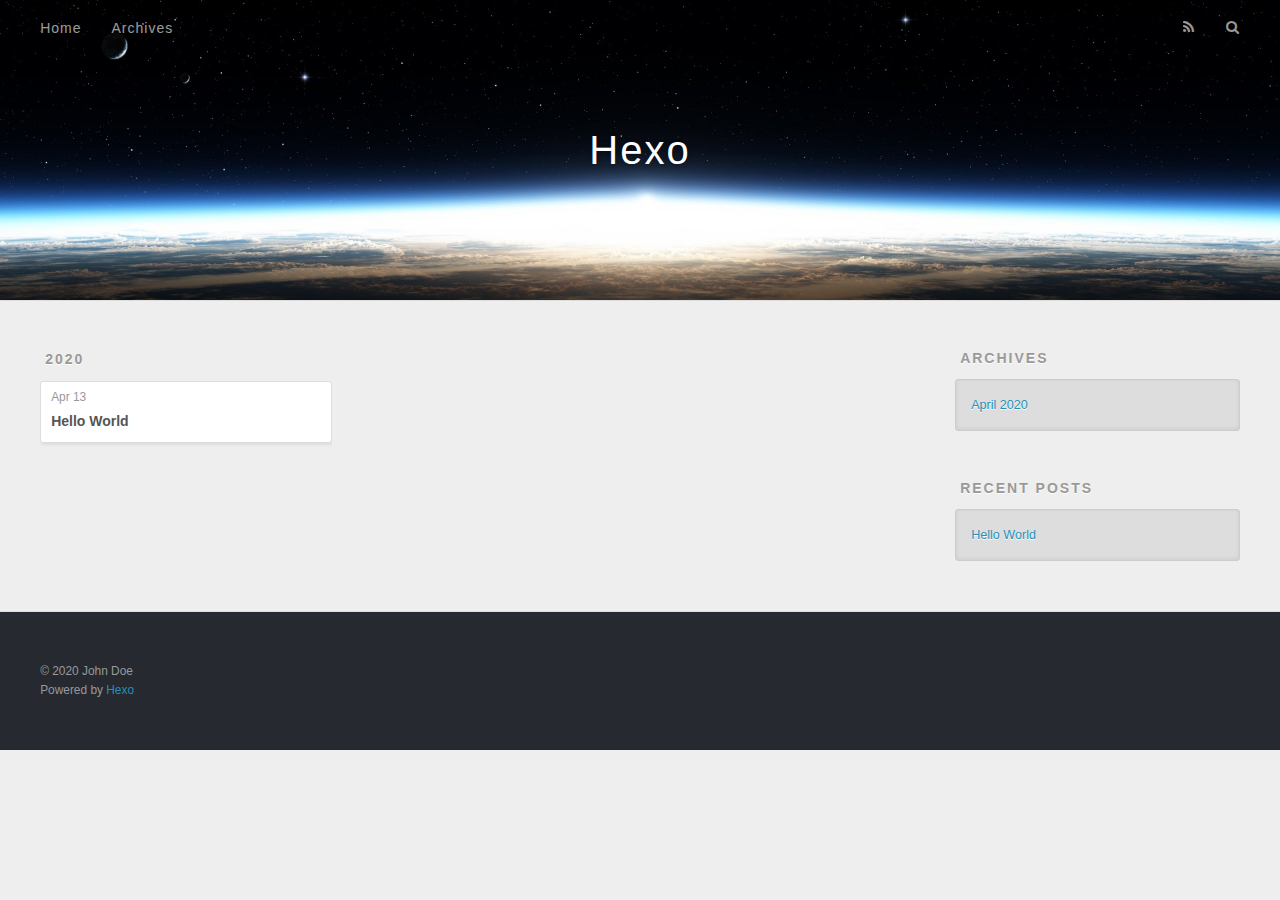
==== archives/index.html @ dac33b80 "Site updated: 2020-04-13 15:57:24" ====
<!DOCTYPE html>
<html>
<head>
  <meta charset="utf-8">
  

  
  <title>Archives | Hexo</title>
  <meta name="viewport" content="width=device-width, initial-scale=1, maximum-scale=1">
  <meta property="og:type" content="website">
<meta property="og:title" content="Hexo">
<meta property="og:url" content="http://yoursite.com/archives/index.html">
<meta property="og:site_name" content="Hexo">
<meta property="og:locale" content="en_US">
<meta property="article:author" content="John Doe">
<meta name="twitter:card" content="summary">
  
    <link rel="alternate" href="/atom.xml" title="Hexo" type="application/atom+xml">
  
  
    <link rel="icon" href="/favicon.png">
  
  
    <link href="//fonts.googleapis.com/css?family=Source+Code+Pro" rel="stylesheet" type="text/css">
  
  
<link rel="stylesheet" href="/css/style.css">

<meta name="generator" content="Hexo 4.2.0"></head>

<body>
  <div id="container">
    <div id="wrap">
      <header id="header">
  <div id="banner"></div>
  <div id="header-outer" class="outer">
    <div id="header-title" class="inner">
      <h1 id="logo-wrap">
        <a href="/" id="logo">Hexo</a>
      </h1>
      
    </div>
    <div id="header-inner" class="inner">
      <nav id="main-nav">
        <a id="main-nav-toggle" class="nav-icon"></a>
        
          <a class="main-nav-link" href="/">Home</a>
        
          <a class="main-nav-link" href="/archives">Archives</a>
        
      </nav>
      <nav id="sub-nav">
        
          <a id="nav-rss-link" class="nav-icon" href="/atom.xml" title="RSS Feed"></a>
        
        <a id="nav-search-btn" class="nav-icon" title="Search"></a>
      </nav>
      <div id="search-form-wrap">
        <form action="//google.com/search" method="get" accept-charset="UTF-8" class="search-form"><input type="search" name="q" class="search-form-input" placeholder="Search"><button type="submit" class="search-form-submit">&#xF002;</button><input type="hidden" name="sitesearch" value="http://yoursite.com"></form>
      </div>
    </div>
  </div>
</header>
      <div class="outer">
        <section id="main">
  
  
    
    
      
      
      <section class="archives-wrap">
        <div class="archive-year-wrap">
          <a href="/archives/2020" class="archive-year">2020</a>
        </div>
        <div class="archives">
    
    <article class="archive-article archive-type-post">
  <div class="archive-article-inner">
    <header class="archive-article-header">
      <a href="/2020/04/13/hello-world/" class="archive-article-date">
  <time datetime="2020-04-13T06:54:06.655Z" itemprop="datePublished">Apr 13</time>
</a>
      
  
    <h1 itemprop="name">
      <a class="archive-article-title" href="/2020/04/13/hello-world/">Hello World</a>
    </h1>
  

    </header>
  </div>
</article>
  
  
    </div></section>
  


</section>
        
          <aside id="sidebar">
  
    

  
    

  
    
  
    
  <div class="widget-wrap">
    <h3 class="widget-title">Archives</h3>
    <div class="widget">
      <ul class="archive-list"><li class="archive-list-item"><a class="archive-list-link" href="/archives/2020/04/">April 2020</a></li></ul>
    </div>
  </div>


  
    
  <div class="widget-wrap">
    <h3 class="widget-title">Recent Posts</h3>
    <div class="widget">
      <ul>
        
          <li>
            <a href="/2020/04/13/hello-world/">Hello World</a>
          </li>
        
      </ul>
    </div>
  </div>

  
</aside>
        
      </div>
      <footer id="footer">
  
  <div class="outer">
    <div id="footer-info" class="inner">
      &copy; 2020 John Doe<br>
      Powered by <a href="http://hexo.io/" target="_blank">Hexo</a>
    </div>
  </div>
</footer>
    </div>
    <nav id="mobile-nav">
  
    <a href="/" class="mobile-nav-link">Home</a>
  
    <a href="/archives" class="mobile-nav-link">Archives</a>
  
</nav>
    

<script src="//ajax.googleapis.com/ajax/libs/jquery/2.0.3/jquery.min.js"></script>


  
<link rel="stylesheet" href="/fancybox/jquery.fancybox.css">

  
<script src="/fancybox/jquery.fancybox.pack.js"></script>




<script src="/js/script.js"></script>




  </div>
</body>
</html>
---- css/style.css ----
body {
  width: 100%;
}
body:before,
body:after {
  content: "";
  display: table;
}
body:after {
  clear: both;
}
html,
body,
div,
span,
applet,
object,
iframe,
h1,
h2,
h3,
h4,
h5,
h6,
p,
blockquote,
pre,
a,
abbr,
acronym,
address,
big,
cite,
code,
del,
dfn,
em,
img,
ins,
kbd,
q,
s,
samp,
small,
strike,
strong,
sub,
sup,
tt,
var,
dl,
dt,
dd,
ol,
ul,
li,
fieldset,
form,
label,
legend,
table,
caption,
tbody,
tfoot,
thead,
tr,
th,
td {
  margin: 0;
  padding: 0;
  border: 0;
  outline: 0;
  font-weight: inherit;
  font-style: inherit;
  font-family: inherit;
  font-size: 100%;
  vertical-align: baseline;
}
body {
  line-height: 1;
  color: #000;
  background: #fff;
}
ol,
ul {
  list-style: none;
}
table {
  border-collapse: separate;
  border-spacing: 0;
  vertical-align: middle;
}
caption,
th,
td {
  text-align: left;
  font-weight: normal;
  vertical-align: middle;
}
a img {
  border: none;
}
input,
button {
  margin: 0;
  padding: 0;
}
input::-moz-focus-inner,
button::-moz-focus-inner {
  border: 0;
  padding: 0;
}
@font-face {
  font-family: FontAwesome;
  font-style: normal;
  font-weight: normal;
  src: url("fonts/fontawesome-webfont.eot?v=#4.0.3");
  src: url("fonts/fontawesome-webfont.eot?#iefix&v=#4.0.3") format("embedded-opentype"), url("fonts/fontawesome-webfont.woff?v=#4.0.3") format("woff"), url("fonts/fontawesome-webfont.ttf?v=#4.0.3") format("truetype"), url("fonts/fontawesome-webfont.svg#fontawesomeregular?v=#4.0.3") format("svg");
}
html,
body,
#container {
  height: 100%;
}
body {
  background: #eee;
  font: 14px -apple-system, BlinkMacSystemFont, "Segoe UI", "Roboto", "Oxygen", "Ubuntu", "Cantarell", "Fira Sans", "Droid Sans", "Helvetica Neue", sans-serif;
  -webkit-text-size-adjust: 100%;
}
.outer {
  max-width: 1220px;
  margin: 0 auto;
  padding: 0 20px;
}
.outer:before,
.outer:after {
  content: "";
  display: table;
}
.outer:after {
  clear: both;
}
.inner {
  display: inline;
  float: left;
  width: 98.33333333333333%;
  margin: 0 0.833333333333333%;
}
.left,
.alignleft {
  float: left;
}
.right,
.alignright {
  float: right;
}
.clear {
  clear: both;
}
#container {
  position: relative;
}
.mobile-nav-on {
  overflow: hidden;
}
#wrap {
  height: 100%;
  width: 100%;
  position: absolute;
  top: 0;
  left: 0;
  -webkit-transition: 0.2s ease-out;
  -moz-transition: 0.2s ease-out;
  -ms-transition: 0.2s ease-out;
  transition: 0.2s ease-out;
  z-index: 1;
  background: #eee;
}
.mobile-nav-on #wrap {
  left: 280px;
}
@media screen and (min-width: 768px) {
  #main {
    display: inline;
    float: left;
    width: 73.33333333333333%;
    margin: 0 0.833333333333333%;
  }
}
.article-date,
.article-category-link,
.archive-year,
.widget-title {
  text-decoration: none;
  text-transform: uppercase;
  letter-spacing: 2px;
  color: #999;
  margin-bottom: 1em;
  margin-left: 5px;
  line-height: 1em;
  text-shadow: 0 1px #fff;
  font-weight: bold;
}
.article-inner,
.archive-article-inner {
  background: #fff;
  -webkit-box-shadow: 1px 2px 3px #ddd;
  box-shadow: 1px 2px 3px #ddd;
  border: 1px solid #ddd;
  border-radius: 3px;
}
.article-entry h1,
.widget h1 {
  font-size: 2em;
}
.article-entry h2,
.widget h2 {
  font-size: 1.5em;
}
.article-entry h3,
.widget h3 {
  font-size: 1.3em;
}
.article-entry h4,
.widget h4 {
  font-size: 1.2em;
}
.article-entry h5,
.widget h5 {
  font-size: 1em;
}
.article-entry h6,
.widget h6 {
  font-size: 1em;
  color: #999;
}
.article-entry hr,
.widget hr {
  border: 1px dashed #ddd;
}
.article-entry strong,
.widget strong {
  font-weight: bold;
}
.article-entry em,
.widget em,
.article-entry cite,
.widget cite {
  font-style: italic;
}
.article-entry sup,
.widget sup,
.article-entry sub,
.widget sub {
  font-size: 0.75em;
  line-height: 0;
  position: relative;
  vertical-align: baseline;
}
.article-entry sup,
.widget sup {
  top: -0.5em;
}
.article-entry sub,
.widget sub {
  bottom: -0.2em;
}
.article-entry small,
.widget small {
  font-size: 0.85em;
}
.article-entry acronym,
.widget acronym,
.article-entry abbr,
.widget abbr {
  border-bottom: 1px dotted;
}
.article-entry ul,
.widget ul,
.article-entry ol,
.widget ol,
.article-entry dl,
.widget dl {
  margin: 0 20px;
  line-height: 1.6em;
}
.article-entry ul ul,
.widget ul ul,
.article-entry ol ul,
.widget ol ul,
.article-entry ul ol,
.widget ul ol,
.article-entry ol ol,
.widget ol ol {
  margin-top: 0;
  margin-bottom: 0;
}
.article-entry ul,
.widget ul {
  list-style: disc;
}
.article-entry ol,
.widget ol {
  list-style: decimal;
}
.article-entry dt,
.widget dt {
  font-weight: bold;
}
#header {
  height: 300px;
  position: relative;
  border-bottom: 1px solid #ddd;
}
#header:before,
#header:after {
  content: "";
  position: absolute;
  left: 0;
  right: 0;
  height: 40px;
}
#header:before {
  top: 0;
  background: -webkit-linear-gradient(rgba(0,0,0,0.2), transparent);
  background: -moz-linear-gradient(rgba(0,0,0,0.2), transparent);
  background: -ms-linear-gradient(rgba(0,0,0,0.2), transparent);
  background: linear-gradient(rgba(0,0,0,0.2), transparent);
}
#header:after {
  bottom: 0;
  background: -webkit-linear-gradient(transparent, rgba(0,0,0,0.2));
  background: -moz-linear-gradient(transparent, rgba(0,0,0,0.2));
  background: -ms-linear-gradient(transparent, rgba(0,0,0,0.2));
  background: linear-gradient(transparent, rgba(0,0,0,0.2));
}
#header-outer {
  height: 100%;
  position: relative;
}
#header-inner {
  position: relative;
  overflow: hidden;
}
#banner {
  position: absolute;
  top: 0;
  left: 0;
  width: 100%;
  height: 100%;
  background: url("images/banner.jpg") center #000;
  -webkit-background-size: cover;
  -moz-background-size: cover;
  background-size: cover;
  z-index: -1;
}
#header-title {
  text-align: center;
  height: 40px;
  position: absolute;
  top: 50%;
  left: 0;
  margin-top: -20px;
}
#logo,
#subtitle {
  text-decoration: none;
  color: #fff;
  font-weight: 300;
  text-shadow: 0 1px 4px rgba(0,0,0,0.3);
}
#logo {
  font-size: 40px;
  line-height: 40px;
  letter-spacing: 2px;
}
#subtitle {
  font-size: 16px;
  line-height: 16px;
  letter-spacing: 1px;
}
#subtitle-wrap {
  margin-top: 16px;
}
#main-nav {
  float: left;
  margin-left: -15px;
}
.nav-icon,
.main-nav-link {
  float: left;
  color: #fff;
  opacity: 0.6;
  text-decoration: none;
  text-shadow: 0 1px rgba(0,0,0,0.2);
  -webkit-transition: opacity 0.2s;
  -moz-transition: opacity 0.2s;
  -ms-transition: opacity 0.2s;
  transition: opacity 0.2s;
  display: block;
  padding: 20px 15px;
}
.nav-icon:hover,
.main-nav-link:hover {
  opacity: 1;
}
.nav-icon {
  font-family: FontAwesome;
  text-align: center;
  font-size: 14px;
  width: 14px;
  height: 14px;
  padding: 20px 15px;
  position: relative;
  cursor: pointer;
}
.main-nav-link {
  font-weight: 300;
  letter-spacing: 1px;
}
@media screen and (max-width: 479px) {
  .main-nav-link {
    display: none;
  }
}
#main-nav-toggle {
  display: none;
}
#main-nav-toggle:before {
  content: "\f0c9";
}
@media screen and (max-width: 479px) {
  #main-nav-toggle {
    display: block;
  }
}
#sub-nav {
  float: right;
  margin-right: -15px;
}
#nav-rss-link:before {
  content: "\f09e";
}
#nav-search-btn:before {
  content: "\f002";
}
#search-form-wrap {
  position: absolute;
  top: 15px;
  width: 150px;
  height: 30px;
  right: -150px;
  opacity: 0;
  -webkit-transition: 0.2s ease-out;
  -moz-transition: 0.2s ease-out;
  -ms-transition: 0.2s ease-out;
  transition: 0.2s ease-out;
}
#search-form-wrap.on {
  opacity: 1;
  right: 0;
}
@media screen and (max-width: 479px) {
  #search-form-wrap {
    width: 100%;
    right: -100%;
  }
}
.search-form {
  position: absolute;
  top: 0;
  left: 0;
  right: 0;
  background: #fff;
  padding: 5px 15px;
  border-radius: 15px;
  -webkit-box-shadow: 0 0 10px rgba(0,0,0,0.3);
  box-shadow: 0 0 10px rgba(0,0,0,0.3);
}
.search-form-input {
  border: none;
  background: none;
  color: #555;
  width: 100%;
  font: 13px -apple-system, BlinkMacSystemFont, "Segoe UI", "Roboto", "Oxygen", "Ubuntu", "Cantarell", "Fira Sans", "Droid Sans", "Helvetica Neue", sans-serif;
  outline: none;
}
.search-form-input::-webkit-search-results-decoration,
.search-form-input::-webkit-search-cancel-button {
  -webkit-appearance: none;
}
.search-form-submit {
  position: absolute;
  top: 50%;
  right: 10px;
  margin-top: -7px;
  font: 13px FontAwesome;
  border: none;
  background: none;
  color: #bbb;
  cursor: pointer;
}
.search-form-submit:hover,
.search-form-submit:focus {
  color: #777;
}
.article {
  margin: 50px 0;
}
.article-inner {
  overflow: hidden;
}
.article-meta:before,
.article-meta:after {
  content: "";
  display: table;
}
.article-meta:after {
  clear: both;
}
.article-date {
  float: left;
}
.article-category {
  float: left;
  line-height: 1em;
  color: #ccc;
  text-shadow: 0 1px #fff;
  margin-left: 8px;
}
.article-category:before {
  content: "\2022";
}
.article-category-link {
  margin: 0 12px 1em;
}
.article-header {
  padding: 20px 20px 0;
}
.article-title {
  text-decoration: none;
  font-size: 2em;
  font-weight: bold;
  color: #555;
  line-height: 1.1em;
  -webkit-transition: color 0.2s;
  -moz-transition: color 0.2s;
  -ms-transition: color 0.2s;
  transition: color 0.2s;
}
a.article-title:hover {
  color: #258fb8;
}
.article-entry {
  color: #555;
  padding: 0 20px;
}
.article-entry:before,
.article-entry:after {
  content: "";
  display: table;
}
.article-entry:after {
  clear: both;
}
.article-entry p,
.article-entry table {
  line-height: 1.6em;
  margin: 1.6em 0;
}
.article-entry h1,
.article-entry h2,
.article-entry h3,
.article-entry h4,
.article-entry h5,
.article-entry h6 {
  font-weight: bold;
}
.article-entry h1,
.article-entry h2,
.article-entry h3,
.article-entry h4,
.article-entry h5,
.article-entry h6 {
  line-height: 1.1em;
  margin: 1.1em 0;
}
.article-entry a {
  color: #258fb8;
  text-decoration: none;
}
.article-entry a:hover {
  text-decoration: underline;
}
.article-entry ul,
.article-entry ol,
.article-entry dl {
  margin-top: 1.6em;
  margin-bottom: 1.6em;
}
.article-entry img,
.article-entry video {
  max-width: 100%;
  height: auto;
  display: block;
  margin: auto;
}
.article-entry iframe {
  border: none;
}
.article-entry table {
  width: 100%;
  border-collapse: collapse;
  border-spacing: 0;
}
.article-entry th {
  font-weight: bold;
  border-bottom: 3px solid #ddd;
  padding-bottom: 0.5em;
}
.article-entry td {
  border-bottom: 1px solid #ddd;
  padding: 10px 0;
}
.article-entry blockquote {
  font-family: Georgia, "Times New Roman", serif;
  font-size: 1.4em;
  margin: 1.6em 20px;
  text-align: center;
}
.article-entry blockquote footer {
  font-size: 14px;
  margin: 1.6em 0;
  font-family: -apple-system, BlinkMacSystemFont, "Segoe UI", "Roboto", "Oxygen", "Ubuntu", "Cantarell", "Fira Sans", "Droid Sans", "Helvetica Neue", sans-serif;
}
.article-entry blockquote footer cite:before {
  content: "—";
  padding: 0 0.5em;
}
.article-entry .pullquote {
  text-align: left;
  width: 45%;
  margin: 0;
}
.article-entry .pullquote.left {
  margin-left: 0.5em;
  margin-right: 1em;
}
.article-entry .pullquote.right {
  margin-right: 0.5em;
  margin-left: 1em;
}
.article-entry .caption {
  color: #999;
  display: block;
  font-size: 0.9em;
  margin-top: 0.5em;
  position: relative;
  text-align: center;
}
.article-entry .video-container {
  position: relative;
  padding-top: 56.25%;
  height: 0;
  overflow: hidden;
}
.article-entry .video-container iframe,
.article-entry .video-container object,
.article-entry .video-container embed {
  position: absolute;
  top: 0;
  left: 0;
  width: 100%;
  height: 100%;
  margin-top: 0;
}
.article-more-link a {
  display: inline-block;
  line-height: 1em;
  padding: 6px 15px;
  border-radius: 15px;
  background: #eee;
  color: #999;
  text-shadow: 0 1px #fff;
  text-decoration: none;
}
.article-more-link a:hover {
  background: #258fb8;
  color: #fff;
  text-decoration: none;
  text-shadow: 0 1px #1e7293;
}
.article-footer {
  font-size: 0.85em;
  line-height: 1.6em;
  border-top: 1px solid #ddd;
  padding-top: 1.6em;
  margin: 0 20px 20px;
}
.article-footer:before,
.article-footer:after {
  content: "";
  display: table;
}
.article-footer:after {
  clear: both;
}
.article-footer a {
  color: #999;
  text-decoration: none;
}
.article-footer a:hover {
  color: #555;
}
.article-tag-list-item {
  float: left;
  margin-right: 10px;
}
.article-tag-list-link:before {
  content: "#";
}
.article-comment-link {
  float: right;
}
.article-comment-link:before {
  content: "\f075";
  font-family: FontAwesome;
  padding-right: 8px;
}
.article-share-link {
  cursor: pointer;
  float: right;
  margin-left: 20px;
}
.article-share-link:before {
  content: "\f064";
  font-family: FontAwesome;
  padding-right: 6px;
}
#article-nav {
  position: relative;
}
#article-nav:before,
#article-nav:after {
  content: "";
  display: table;
}
#article-nav:after {
  clear: both;
}
@media screen and (min-width: 768px) {
  #article-nav {
    margin: 50px 0;
  }
  #article-nav:before {
    width: 8px;
    height: 8px;
    position: absolute;
    top: 50%;
    left: 50%;
    margin-top: -4px;
    margin-left: -4px;
    content: "";
    border-radius: 50%;
    background: #ddd;
    -webkit-box-shadow: 0 1px 2px #fff;
    box-shadow: 0 1px 2px #fff;
  }
}
.article-nav-link-wrap {
  text-decoration: none;
  text-shadow: 0 1px #fff;
  color: #999;
  -webkit-box-sizing: border-box;
  -moz-box-sizing: border-box;
  box-sizing: border-box;
  margin-top: 50px;
  text-align: center;
  display: block;
}
.article-nav-link-wrap:hover {
  color: #555;
}
@media screen and (min-width: 768px) {
  .article-nav-link-wrap {
    width: 50%;
    margin-top: 0;
  }
}
@media screen and (min-width: 768px) {
  #article-nav-newer {
    float: left;
    text-align: right;
    padding-right: 20px;
  }
}
@media screen and (min-width: 768px) {
  #article-nav-older {
    float: right;
    text-align: left;
    padding-left: 20px;
  }
}
.article-nav-caption {
  text-transform: uppercase;
  letter-spacing: 2px;
  color: #ddd;
  line-height: 1em;
  font-weight: bold;
}
#article-nav-newer .article-nav-caption {
  margin-right: -2px;
}
.article-nav-title {
  font-size: 0.85em;
  line-height: 1.6em;
  margin-top: 0.5em;
}
.article-share-box {
  position: absolute;
  display: none;
  background: #fff;
  -webkit-box-shadow: 1px 2px 10px rgba(0,0,0,0.2);
  box-shadow: 1px 2px 10px rgba(0,0,0,0.2);
  border-radius: 3px;
  margin-left: -145px;
  overflow: hidden;
  z-index: 1;
}
.article-share-box.on {
  display: block;
}
.article-share-input {
  width: 100%;
  background: none;
  -webkit-box-sizing: border-box;
  -moz-box-sizing: border-box;
  box-sizing: border-box;
  font: 14px -apple-system, BlinkMacSystemFont, "Segoe UI", "Roboto", "Oxygen", "Ubuntu", "Cantarell", "Fira Sans", "Droid Sans", "Helvetica Neue", sans-serif;
  padding: 0 15px;
  color: #555;
  outline: none;
  border: 1px solid #ddd;
  border-radius: 3px 3px 0 0;
  height: 36px;
  line-height: 36px;
}
.article-share-links {
  background: #eee;
}
.article-share-links:before,
.article-share-links:after {
  content: "";
  display: table;
}
.article-share-links:after {
  clear: both;
}
.article-share-twitter,
.article-share-facebook,
.article-share-pinterest,
.article-share-google {
  width: 50px;
  height: 36px;
  display: block;
  float: left;
  position: relative;
  color: #999;
  text-shadow: 0 1px #fff;
}
.article-share-twitter:before,
.article-share-facebook:before,
.article-share-pinterest:before,
.article-share-google:before {
  font-size: 20px;
  font-family: FontAwesome;
  width: 20px;
  height: 20px;
  position: absolute;
  top: 50%;
  left: 50%;
  margin-top: -10px;
  margin-left: -10px;
  text-align: center;
}
.article-share-twitter:hover,
.article-share-facebook:hover,
.article-share-pinterest:hover,
.article-share-google:hover {
  color: #fff;
}
.article-share-twitter:before {
  content: "\f099";
}
.article-share-twitter:hover {
  background: #00aced;
  text-shadow: 0 1px #008abe;
}
.article-share-facebook:before {
  content: "\f09a";
}
.article-share-facebook:hover {
  background: #3b5998;
  text-shadow: 0 1px #2f477a;
}
.article-share-pinterest:before {
  content: "\f0d2";
}
.article-share-pinterest:hover {
  background: #cb2027;
  text-shadow: 0 1px #a21a1f;
}
.article-share-google:before {
  content: "\f0d5";
}
.article-share-google:hover {
  background: #dd4b39;
  text-shadow: 0 1px #be3221;
}
.article-gallery {
  background: #000;
  position: relative;
}
.article-gallery-photos {
  position: relative;
  overflow: hidden;
}
.article-gallery-img {
  display: none;
  max-width: 100%;
}
.article-gallery-img:first-child {
  display: block;
}
.article-gallery-img.loaded {
  position: absolute;
  display: block;
}
.article-gallery-img img {
  display: block;
  max-width: 100%;
  margin: 0 auto;
}
#comments {
  background: #fff;
  -webkit-box-shadow: 1px 2px 3px #ddd;
  box-shadow: 1px 2px 3px #ddd;
  padding: 20px;
  border: 1px solid #ddd;
  border-radius: 3px;
  margin: 50px 0;
}
#comments a {
  color: #258fb8;
}
.archives-wrap {
  margin: 50px 0;
}
.archives:before,
.archives:after {
  content: "";
  display: table;
}
.archives:after {
  clear: both;
}
.archive-year-wrap {
  margin-bottom: 1em;
}
.archives {
  -webkit-column-gap: 10px;
  -moz-column-gap: 10px;
  column-gap: 10px;
}
@media screen and (min-width: 480px) and (max-width: 767px) {
  .archives {
    -webkit-column-count: 2;
    -moz-column-count: 2;
    column-count: 2;
  }
}
@media screen and (min-width: 768px) {
  .archives {
    -webkit-column-count: 3;
    -moz-column-count: 3;
    column-count: 3;
  }
}
.archive-article {
  -webkit-column-break-inside: avoid;
  page-break-inside: avoid;
  overflow: hidden;
  break-inside: avoid-column;
}
.archive-article-inner {
  padding: 10px;
  margin-bottom: 15px;
}
.archive-article-title {
  text-decoration: none;
  font-weight: bold;
  color: #555;
  -webkit-transition: color 0.2s;
  -moz-transition: color 0.2s;
  -ms-transition: color 0.2s;
  transition: color 0.2s;
  line-height: 1.6em;
}
.archive-article-title:hover {
  color: #258fb8;
}
.archive-article-footer {
  margin-top: 1em;
}
.archive-article-date {
  color: #999;
  text-decoration: none;
  font-size: 0.85em;
  line-height: 1em;
  margin-bottom: 0.5em;
  display: block;
}
#page-nav {
  margin: 50px auto;
  background: #fff;
  -webkit-box-shadow: 1px 2px 3px #ddd;
  box-shadow: 1px 2px 3px #ddd;
  border: 1px solid #ddd;
  border-radius: 3px;
  text-align: center;
  color: #999;
  overflow: hidden;
}
#page-nav:before,
#page-nav:after {
  content: "";
  display: table;
}
#page-nav:after {
  clear: both;
}
#page-nav a,
#page-nav span {
  padding: 10px 20px;
  line-height: 1;
  height: 2ex;
}
#page-nav a {
  color: #999;
  text-decoration: none;
}
#page-nav a:hover {
  background: #999;
  color: #fff;
}
#page-nav .prev {
  float: left;
}
#page-nav .next {
  float: right;
}
#page-nav .page-number {
  display: inline-block;
}
@media screen and (max-width: 479px) {
  #page-nav .page-number {
    display: none;
  }
}
#page-nav .current {
  color: #555;
  font-weight: bold;
}
#page-nav .space {
  color: #ddd;
}
#footer {
  background: #262a30;
  padding: 50px 0;
  border-top: 1px solid #ddd;
  color: #999;
}
#footer a {
  color: #258fb8;
  text-decoration: none;
}
#footer a:hover {
  text-decoration: underline;
}
#footer-info {
  line-height: 1.6em;
  font-size: 0.85em;
}
.article-entry pre,
.article-entry .highlight {
  background: #2d2d2d;
  margin: 0 -20px;
  padding: 15px 20px;
  border-style: solid;
  border-color: #ddd;
  border-width: 1px 0;
  overflow: auto;
  color: #ccc;
  line-height: 22.400000000000002px;
}
.article-entry .highlight .gutter pre,
.article-entry .gist .gist-file .gist-data .line-numbers {
  color: #666;
  font-size: 0.85em;
}
.article-entry pre,
.article-entry code {
  font-family: "Source Code Pro", Consolas, Monaco, Menlo, Consolas, monospace;
}
.article-entry code {
  background: #eee;
  text-shadow: 0 1px #fff;
  padding: 0 0.3em;
}
.article-entry pre code {
  background: none;
  text-shadow: none;
  padding: 0;
}
.article-entry .highlight pre {
  border: none;
  margin: 0;
  padding: 0;
}
.article-entry .highlight table {
  margin: 0;
  width: auto;
}
.article-entry .highlight td {
  border: none;
  padding: 0;
}
.article-entry .highlight figcaption {
  font-size: 0.85em;
  color: #999;
  line-height: 1em;
  margin-bottom: 1em;
}
.article-entry .highlight figcaption:before,
.article-entry .highlight figcaption:after {
  content: "";
  display: table;
}
.article-entry .highlight figcaption:after {
  clear: both;
}
.article-entry .highlight figcaption a {
  float: right;
}
.article-entry .highlight .gutter pre {
  text-align: right;
  padding-right: 20px;
}
.article-entry .highlight .line {
  height: 22.400000000000002px;
}
.article-entry .highlight .line.marked {
  background: #515151;
}
.article-entry .gist {
  margin: 0 -20px;
  border-style: solid;
  border-color: #ddd;
  border-width: 1px 0;
  background: #2d2d2d;
  padding: 15px 20px 15px 0;
}
.article-entry .gist .gist-file {
  border: none;
  font-family: "Source Code Pro", Consolas, Monaco, Menlo, Consolas, monospace;
  margin: 0;
}
.article-entry .gist .gist-file .gist-data {
  background: none;
  border: none;
}
.article-entry .gist .gist-file .gist-data .line-numbers {
  background: none;
  border: none;
  padding: 0 20px 0 0;
}
.article-entry .gist .gist-file .gist-data .line-data {
  padding: 0 !important;
}
.article-entry .gist .gist-file .highlight {
  margin: 0;
  padding: 0;
  border: none;
}
.article-entry .gist .gist-file .gist-meta {
  background: #2d2d2d;
  color: #999;
  font: 0.85em -apple-system, BlinkMacSystemFont, "Segoe UI", "Roboto", "Oxygen", "Ubuntu", "Cantarell", "Fira Sans", "Droid Sans", "Helvetica Neue", sans-serif;
  text-shadow: 0 0;
  padding: 0;
  margin-top: 1em;
  margin-left: 20px;
}
.article-entry .gist .gist-file .gist-meta a {
  color: #258fb8;
  font-weight: normal;
}
.article-entry .gist .gist-file .gist-meta a:hover {
  text-decoration: underline;
}
pre .comment,
pre .title {
  color: #999;
}
pre .variable,
pre .attribute,
pre .tag,
pre .regexp,
pre .ruby .constant,
pre .xml .tag .title,
pre .xml .pi,
pre .xml .doctype,
pre .html .doctype,
pre .css .id,
pre .css .class,
pre .css .pseudo {
  color: #f2777a;
}
pre .number,
pre .preprocessor,
pre .built_in,
pre .literal,
pre .params,
pre .constant {
  color: #f99157;
}
pre .class,
pre .ruby .class .title,
pre .css .rules .attribute {
  color: #9c9;
}
pre .string,
pre .value,
pre .inheritance,
pre .header,
pre .ruby .symbol,
pre .xml .cdata {
  color: #9c9;
}
pre .css .hexcolor {
  color: #6cc;
}
pre .function,
pre .python .decorator,
pre .python .title,
pre .ruby .function .title,
pre .ruby .title .keyword,
pre .perl .sub,
pre .javascript .title,
pre .coffeescript .title {
  color: #69c;
}
pre .keyword,
pre .javascript .function {
  color: #c9c;
}
@media screen and (max-width: 479px) {
  #mobile-nav {
    position: absolute;
    top: 0;
    left: 0;
    width: 280px;
    height: 100%;
    background: #191919;
    border-right: 1px solid #fff;
  }
}
@media screen and (max-width: 479px) {
  .mobile-nav-link {
    display: block;
    color: #999;
    text-decoration: none;
    padding: 15px 20px;
    font-weight: bold;
  }
  .mobile-nav-link:hover {
    color: #fff;
  }
}
@media screen and (min-width: 768px) {
  #sidebar {
    display: inline;
    float: left;
    width: 23.333333333333332%;
    margin: 0 0.833333333333333%;
  }
}
.widget-wrap {
  margin: 50px 0;
}
.widget {
  color: #777;
  text-shadow: 0 1px #fff;
  background: #ddd;
  -webkit-box-shadow: 0 -1px 4px #ccc inset;
  box-shadow: 0 -1px 4px #ccc inset;
  border: 1px solid #ccc;
  padding: 15px;
  border-radius: 3px;
}
.widget a {
  color: #258fb8;
  text-decoration: none;
}
.widget a:hover {
  text-decoration: underline;
}
.widget ul ul,
.widget ol ul,
.widget dl ul,
.widget ul ol,
.widget ol ol,
.widget dl ol,
.widget ul dl,
.widget ol dl,
.widget dl dl {
  margin-left: 15px;
  list-style: disc;
}
.widget {
  line-height: 1.6em;
  word-wrap: break-word;
  font-size: 0.9em;
}
.widget ul,
.widget ol {
  list-style: none;
  margin: 0;
}
.widget ul ul,
.widget ol ul,
.widget ul ol,
.widget ol ol {
  margin: 0 20px;
}
.widget ul ul,
.widget ol ul {
  list-style: disc;
}
.widget ul ol,
.widget ol ol {
  list-style: decimal;
}
.category-list-count,
.tag-list-count,
.archive-list-count {
  padding-left: 5px;
  color: #999;
  font-size: 0.85em;
}
.category-list-count:before,
.tag-list-count:before,
.archive-list-count:before {
  content: "(";
}
.category-list-count:after,
.tag-list-count:after,
.archive-list-count:after {
  content: ")";
}
.tagcloud a {
  margin-right: 5px;
  display: inline-block;
}
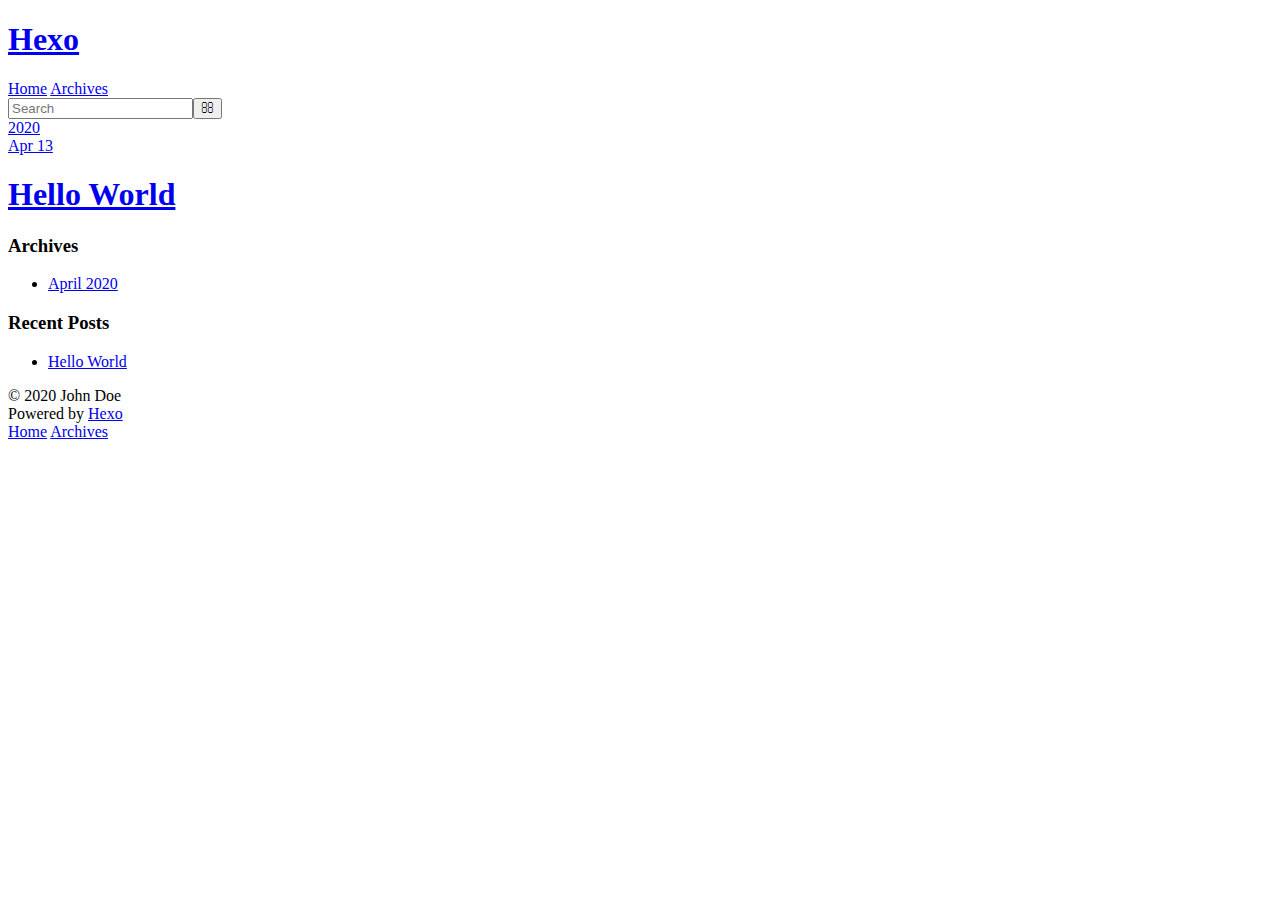
==== commit e5bc79d9: "Site updated: 2020-04-13 16:17:12" ====
--- a/archives/index.html
+++ b/archives/index.html
@@ -9,13 +9,13 @@
   <meta name="viewport" content="width=device-width, initial-scale=1, maximum-scale=1">
   <meta property="og:type" content="website">
 <meta property="og:title" content="Hexo">
-<meta property="og:url" content="http://yoursite.com/archives/index.html">
+<meta property="og:url" content="http://yoursite.com/child/archives/index.html">
 <meta property="og:site_name" content="Hexo">
 <meta property="og:locale" content="en_US">
 <meta property="article:author" content="John Doe">
 <meta name="twitter:card" content="summary">
   
-    <link rel="alternate" href="/atom.xml" title="Hexo" type="application/atom+xml">
+    <link rel="alternate" href="/child/atom.xml" title="Hexo" type="application/atom+xml">
   
   
     <link rel="icon" href="/favicon.png">
@@ -24,7 +24,7 @@
     <link href="//fonts.googleapis.com/css?family=Source+Code+Pro" rel="stylesheet" type="text/css">
   
   
-<link rel="stylesheet" href="/css/style.css">
+<link rel="stylesheet" href="/child/css/style.css">
 
 <meta name="generator" content="Hexo 4.2.0"></head>
 
@@ -36,7 +36,7 @@
   <div id="header-outer" class="outer">
     <div id="header-title" class="inner">
       <h1 id="logo-wrap">
-        <a href="/" id="logo">Hexo</a>
+        <a href="/child/" id="logo">Hexo</a>
       </h1>
       
     </div>
@@ -44,19 +44,19 @@
       <nav id="main-nav">
         <a id="main-nav-toggle" class="nav-icon"></a>
         
-          <a class="main-nav-link" href="/">Home</a>
+          <a class="main-nav-link" href="/child/">Home</a>
         
-          <a class="main-nav-link" href="/archives">Archives</a>
+          <a class="main-nav-link" href="/child/archives">Archives</a>
         
       </nav>
       <nav id="sub-nav">
         
-          <a id="nav-rss-link" class="nav-icon" href="/atom.xml" title="RSS Feed"></a>
+          <a id="nav-rss-link" class="nav-icon" href="/child/atom.xml" title="RSS Feed"></a>
         
         <a id="nav-search-btn" class="nav-icon" title="Search"></a>
       </nav>
       <div id="search-form-wrap">
-        <form action="//google.com/search" method="get" accept-charset="UTF-8" class="search-form"><input type="search" name="q" class="search-form-input" placeholder="Search"><button type="submit" class="search-form-submit">&#xF002;</button><input type="hidden" name="sitesearch" value="http://yoursite.com"></form>
+        <form action="//google.com/search" method="get" accept-charset="UTF-8" class="search-form"><input type="search" name="q" class="search-form-input" placeholder="Search"><button type="submit" class="search-form-submit">&#xF002;</button><input type="hidden" name="sitesearch" value="http://yoursite.com/child"></form>
       </div>
     </div>
   </div>
@@ -71,20 +71,20 @@
       
       <section class="archives-wrap">
         <div class="archive-year-wrap">
-          <a href="/archives/2020" class="archive-year">2020</a>
+          <a href="/child/archives/2020" class="archive-year">2020</a>
         </div>
         <div class="archives">
     
     <article class="archive-article archive-type-post">
   <div class="archive-article-inner">
     <header class="archive-article-header">
-      <a href="/2020/04/13/hello-world/" class="archive-article-date">
+      <a href="/child/2020/04/13/hello-world/" class="archive-article-date">
   <time datetime="2020-04-13T06:54:06.655Z" itemprop="datePublished">Apr 13</time>
 </a>
       
   
     <h1 itemprop="name">
-      <a class="archive-article-title" href="/2020/04/13/hello-world/">Hello World</a>
+      <a class="archive-article-title" href="/child/2020/04/13/hello-world/">Hello World</a>
     </h1>
   
 
@@ -113,7 +113,7 @@
   <div class="widget-wrap">
     <h3 class="widget-title">Archives</h3>
     <div class="widget">
-      <ul class="archive-list"><li class="archive-list-item"><a class="archive-list-link" href="/archives/2020/04/">April 2020</a></li></ul>
+      <ul class="archive-list"><li class="archive-list-item"><a class="archive-list-link" href="/child/archives/2020/04/">April 2020</a></li></ul>
     </div>
   </div>
 
@@ -126,7 +126,7 @@
       <ul>
         
           <li>
-            <a href="/2020/04/13/hello-world/">Hello World</a>
+            <a href="/child/2020/04/13/hello-world/">Hello World</a>
           </li>
         
       </ul>
@@ -149,9 +149,9 @@
     </div>
     <nav id="mobile-nav">
   
-    <a href="/" class="mobile-nav-link">Home</a>
+    <a href="/child/" class="mobile-nav-link">Home</a>
   
-    <a href="/archives" class="mobile-nav-link">Archives</a>
+    <a href="/child/archives" class="mobile-nav-link">Archives</a>
   
 </nav>
     
@@ -160,15 +160,15 @@
 
 
   
-<link rel="stylesheet" href="/fancybox/jquery.fancybox.css">
+<link rel="stylesheet" href="/child/fancybox/jquery.fancybox.css">
 
   
-<script src="/fancybox/jquery.fancybox.pack.js"></script>
+<script src="/child/fancybox/jquery.fancybox.pack.js"></script>
 
 
 
 
-<script src="/js/script.js"></script>
+<script src="/child/js/script.js"></script>
 
 
 
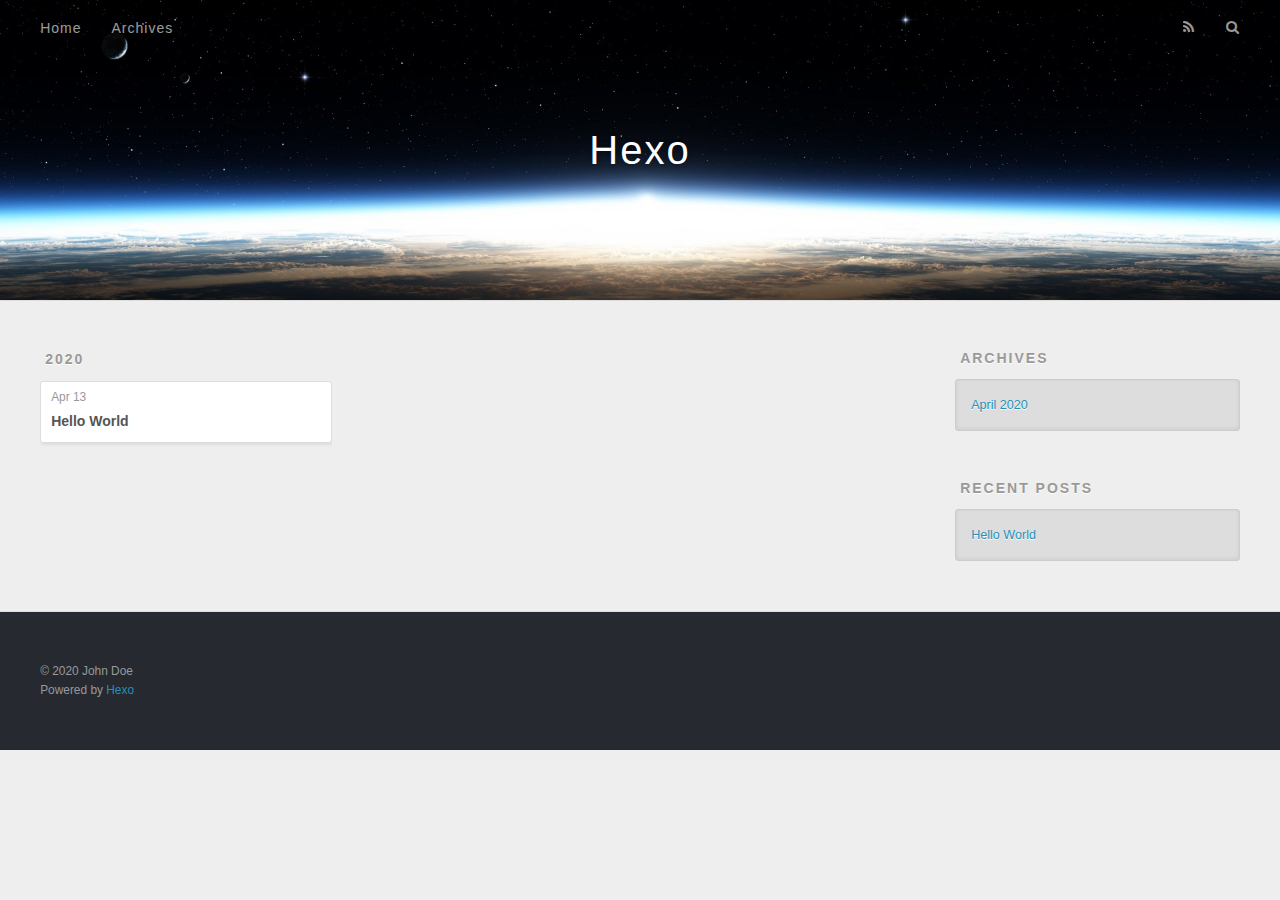
==== commit 05f303a0: "Site updated: 2020-04-13 16:20:59" ====
--- a/archives/index.html
+++ b/archives/index.html
@@ -9,13 +9,13 @@
   <meta name="viewport" content="width=device-width, initial-scale=1, maximum-scale=1">
   <meta property="og:type" content="website">
 <meta property="og:title" content="Hexo">
-<meta property="og:url" content="http://yoursite.com/child/archives/index.html">
+<meta property="og:url" content="http://yoursite.com/archives/index.html">
 <meta property="og:site_name" content="Hexo">
 <meta property="og:locale" content="en_US">
 <meta property="article:author" content="John Doe">
 <meta name="twitter:card" content="summary">
   
-    <link rel="alternate" href="/child/atom.xml" title="Hexo" type="application/atom+xml">
+    <link rel="alternate" href="/atom.xml" title="Hexo" type="application/atom+xml">
   
   
     <link rel="icon" href="/favicon.png">
@@ -24,7 +24,7 @@
     <link href="//fonts.googleapis.com/css?family=Source+Code+Pro" rel="stylesheet" type="text/css">
   
   
-<link rel="stylesheet" href="/child/css/style.css">
+<link rel="stylesheet" href="/css/style.css">
 
 <meta name="generator" content="Hexo 4.2.0"></head>
 
@@ -36,7 +36,7 @@
   <div id="header-outer" class="outer">
     <div id="header-title" class="inner">
       <h1 id="logo-wrap">
-        <a href="/child/" id="logo">Hexo</a>
+        <a href="/" id="logo">Hexo</a>
       </h1>
       
     </div>
@@ -44,19 +44,19 @@
       <nav id="main-nav">
         <a id="main-nav-toggle" class="nav-icon"></a>
         
-          <a class="main-nav-link" href="/child/">Home</a>
+          <a class="main-nav-link" href="/">Home</a>
         
-          <a class="main-nav-link" href="/child/archives">Archives</a>
+          <a class="main-nav-link" href="/archives">Archives</a>
         
       </nav>
       <nav id="sub-nav">
         
-          <a id="nav-rss-link" class="nav-icon" href="/child/atom.xml" title="RSS Feed"></a>
+          <a id="nav-rss-link" class="nav-icon" href="/atom.xml" title="RSS Feed"></a>
         
         <a id="nav-search-btn" class="nav-icon" title="Search"></a>
       </nav>
       <div id="search-form-wrap">
-        <form action="//google.com/search" method="get" accept-charset="UTF-8" class="search-form"><input type="search" name="q" class="search-form-input" placeholder="Search"><button type="submit" class="search-form-submit">&#xF002;</button><input type="hidden" name="sitesearch" value="http://yoursite.com/child"></form>
+        <form action="//google.com/search" method="get" accept-charset="UTF-8" class="search-form"><input type="search" name="q" class="search-form-input" placeholder="Search"><button type="submit" class="search-form-submit">&#xF002;</button><input type="hidden" name="sitesearch" value="http://yoursite.com"></form>
       </div>
     </div>
   </div>
@@ -71,20 +71,20 @@
       
       <section class="archives-wrap">
         <div class="archive-year-wrap">
-          <a href="/child/archives/2020" class="archive-year">2020</a>
+          <a href="/archives/2020" class="archive-year">2020</a>
         </div>
         <div class="archives">
     
     <article class="archive-article archive-type-post">
   <div class="archive-article-inner">
     <header class="archive-article-header">
-      <a href="/child/2020/04/13/hello-world/" class="archive-article-date">
+      <a href="/2020/04/13/hello-world/" class="archive-article-date">
   <time datetime="2020-04-13T06:54:06.655Z" itemprop="datePublished">Apr 13</time>
 </a>
       
   
     <h1 itemprop="name">
-      <a class="archive-article-title" href="/child/2020/04/13/hello-world/">Hello World</a>
+      <a class="archive-article-title" href="/2020/04/13/hello-world/">Hello World</a>
     </h1>
   
 
@@ -113,7 +113,7 @@
   <div class="widget-wrap">
     <h3 class="widget-title">Archives</h3>
     <div class="widget">
-      <ul class="archive-list"><li class="archive-list-item"><a class="archive-list-link" href="/child/archives/2020/04/">April 2020</a></li></ul>
+      <ul class="archive-list"><li class="archive-list-item"><a class="archive-list-link" href="/archives/2020/04/">April 2020</a></li></ul>
     </div>
   </div>
 
@@ -126,7 +126,7 @@
       <ul>
         
           <li>
-            <a href="/child/2020/04/13/hello-world/">Hello World</a>
+            <a href="/2020/04/13/hello-world/">Hello World</a>
           </li>
         
       </ul>
@@ -149,9 +149,9 @@
     </div>
     <nav id="mobile-nav">
   
-    <a href="/child/" class="mobile-nav-link">Home</a>
+    <a href="/" class="mobile-nav-link">Home</a>
   
-    <a href="/child/archives" class="mobile-nav-link">Archives</a>
+    <a href="/archives" class="mobile-nav-link">Archives</a>
   
 </nav>
     
@@ -160,15 +160,15 @@
 
 
   
-<link rel="stylesheet" href="/child/fancybox/jquery.fancybox.css">
+<link rel="stylesheet" href="/fancybox/jquery.fancybox.css">
 
   
-<script src="/child/fancybox/jquery.fancybox.pack.js"></script>
+<script src="/fancybox/jquery.fancybox.pack.js"></script>
 
 
 
 
-<script src="/child/js/script.js"></script>
+<script src="/js/script.js"></script>
 
 
 
--- a/css/style.css
+++ b/css/style.css
@@ -0,0 +1,1374 @@
+body {
+  width: 100%;
+}
+body:before,
+body:after {
+  content: "";
+  display: table;
+}
+body:after {
+  clear: both;
+}
+html,
+body,
+div,
+span,
+applet,
+object,
+iframe,
+h1,
+h2,
+h3,
+h4,
+h5,
+h6,
+p,
+blockquote,
+pre,
+a,
+abbr,
+acronym,
+address,
+big,
+cite,
+code,
+del,
+dfn,
+em,
+img,
+ins,
+kbd,
+q,
+s,
+samp,
+small,
+strike,
+strong,
+sub,
+sup,
+tt,
+var,
+dl,
+dt,
+dd,
+ol,
+ul,
+li,
+fieldset,
+form,
+label,
+legend,
+table,
+caption,
+tbody,
+tfoot,
+thead,
+tr,
+th,
+td {
+  margin: 0;
+  padding: 0;
+  border: 0;
+  outline: 0;
+  font-weight: inherit;
+  font-style: inherit;
+  font-family: inherit;
+  font-size: 100%;
+  vertical-align: baseline;
+}
+body {
+  line-height: 1;
+  color: #000;
+  background: #fff;
+}
+ol,
+ul {
+  list-style: none;
+}
+table {
+  border-collapse: separate;
+  border-spacing: 0;
+  vertical-align: middle;
+}
+caption,
+th,
+td {
+  text-align: left;
+  font-weight: normal;
+  vertical-align: middle;
+}
+a img {
+  border: none;
+}
+input,
+button {
+  margin: 0;
+  padding: 0;
+}
+input::-moz-focus-inner,
+button::-moz-focus-inner {
+  border: 0;
+  padding: 0;
+}
+@font-face {
+  font-family: FontAwesome;
+  font-style: normal;
+  font-weight: normal;
+  src: url("fonts/fontawesome-webfont.eot?v=#4.0.3");
+  src: url("fonts/fontawesome-webfont.eot?#iefix&v=#4.0.3") format("embedded-opentype"), url("fonts/fontawesome-webfont.woff?v=#4.0.3") format("woff"), url("fonts/fontawesome-webfont.ttf?v=#4.0.3") format("truetype"), url("fonts/fontawesome-webfont.svg#fontawesomeregular?v=#4.0.3") format("svg");
+}
+html,
+body,
+#container {
+  height: 100%;
+}
+body {
+  background: #eee;
+  font: 14px -apple-system, BlinkMacSystemFont, "Segoe UI", "Roboto", "Oxygen", "Ubuntu", "Cantarell", "Fira Sans", "Droid Sans", "Helvetica Neue", sans-serif;
+  -webkit-text-size-adjust: 100%;
+}
+.outer {
+  max-width: 1220px;
+  margin: 0 auto;
+  padding: 0 20px;
+}
+.outer:before,
+.outer:after {
+  content: "";
+  display: table;
+}
+.outer:after {
+  clear: both;
+}
+.inner {
+  display: inline;
+  float: left;
+  width: 98.33333333333333%;
+  margin: 0 0.833333333333333%;
+}
+.left,
+.alignleft {
+  float: left;
+}
+.right,
+.alignright {
+  float: right;
+}
+.clear {
+  clear: both;
+}
+#container {
+  position: relative;
+}
+.mobile-nav-on {
+  overflow: hidden;
+}
+#wrap {
+  height: 100%;
+  width: 100%;
+  position: absolute;
+  top: 0;
+  left: 0;
+  -webkit-transition: 0.2s ease-out;
+  -moz-transition: 0.2s ease-out;
+  -ms-transition: 0.2s ease-out;
+  transition: 0.2s ease-out;
+  z-index: 1;
+  background: #eee;
+}
+.mobile-nav-on #wrap {
+  left: 280px;
+}
+@media screen and (min-width: 768px) {
+  #main {
+    display: inline;
+    float: left;
+    width: 73.33333333333333%;
+    margin: 0 0.833333333333333%;
+  }
+}
+.article-date,
+.article-category-link,
+.archive-year,
+.widget-title {
+  text-decoration: none;
+  text-transform: uppercase;
+  letter-spacing: 2px;
+  color: #999;
+  margin-bottom: 1em;
+  margin-left: 5px;
+  line-height: 1em;
+  text-shadow: 0 1px #fff;
+  font-weight: bold;
+}
+.article-inner,
+.archive-article-inner {
+  background: #fff;
+  -webkit-box-shadow: 1px 2px 3px #ddd;
+  box-shadow: 1px 2px 3px #ddd;
+  border: 1px solid #ddd;
+  border-radius: 3px;
+}
+.article-entry h1,
+.widget h1 {
+  font-size: 2em;
+}
+.article-entry h2,
+.widget h2 {
+  font-size: 1.5em;
+}
+.article-entry h3,
+.widget h3 {
+  font-size: 1.3em;
+}
+.article-entry h4,
+.widget h4 {
+  font-size: 1.2em;
+}
+.article-entry h5,
+.widget h5 {
+  font-size: 1em;
+}
+.article-entry h6,
+.widget h6 {
+  font-size: 1em;
+  color: #999;
+}
+.article-entry hr,
+.widget hr {
+  border: 1px dashed #ddd;
+}
+.article-entry strong,
+.widget strong {
+  font-weight: bold;
+}
+.article-entry em,
+.widget em,
+.article-entry cite,
+.widget cite {
+  font-style: italic;
+}
+.article-entry sup,
+.widget sup,
+.article-entry sub,
+.widget sub {
+  font-size: 0.75em;
+  line-height: 0;
+  position: relative;
+  vertical-align: baseline;
+}
+.article-entry sup,
+.widget sup {
+  top: -0.5em;
+}
+.article-entry sub,
+.widget sub {
+  bottom: -0.2em;
+}
+.article-entry small,
+.widget small {
+  font-size: 0.85em;
+}
+.article-entry acronym,
+.widget acronym,
+.article-entry abbr,
+.widget abbr {
+  border-bottom: 1px dotted;
+}
+.article-entry ul,
+.widget ul,
+.article-entry ol,
+.widget ol,
+.article-entry dl,
+.widget dl {
+  margin: 0 20px;
+  line-height: 1.6em;
+}
+.article-entry ul ul,
+.widget ul ul,
+.article-entry ol ul,
+.widget ol ul,
+.article-entry ul ol,
+.widget ul ol,
+.article-entry ol ol,
+.widget ol ol {
+  margin-top: 0;
+  margin-bottom: 0;
+}
+.article-entry ul,
+.widget ul {
+  list-style: disc;
+}
+.article-entry ol,
+.widget ol {
+  list-style: decimal;
+}
+.article-entry dt,
+.widget dt {
+  font-weight: bold;
+}
+#header {
+  height: 300px;
+  position: relative;
+  border-bottom: 1px solid #ddd;
+}
+#header:before,
+#header:after {
+  content: "";
+  position: absolute;
+  left: 0;
+  right: 0;
+  height: 40px;
+}
+#header:before {
+  top: 0;
+  background: -webkit-linear-gradient(rgba(0,0,0,0.2), transparent);
+  background: -moz-linear-gradient(rgba(0,0,0,0.2), transparent);
+  background: -ms-linear-gradient(rgba(0,0,0,0.2), transparent);
+  background: linear-gradient(rgba(0,0,0,0.2), transparent);
+}
+#header:after {
+  bottom: 0;
+  background: -webkit-linear-gradient(transparent, rgba(0,0,0,0.2));
+  background: -moz-linear-gradient(transparent, rgba(0,0,0,0.2));
+  background: -ms-linear-gradient(transparent, rgba(0,0,0,0.2));
+  background: linear-gradient(transparent, rgba(0,0,0,0.2));
+}
+#header-outer {
+  height: 100%;
+  position: relative;
+}
+#header-inner {
+  position: relative;
+  overflow: hidden;
+}
+#banner {
+  position: absolute;
+  top: 0;
+  left: 0;
+  width: 100%;
+  height: 100%;
+  background: url("images/banner.jpg") center #000;
+  -webkit-background-size: cover;
+  -moz-background-size: cover;
+  background-size: cover;
+  z-index: -1;
+}
+#header-title {
+  text-align: center;
+  height: 40px;
+  position: absolute;
+  top: 50%;
+  left: 0;
+  margin-top: -20px;
+}
+#logo,
+#subtitle {
+  text-decoration: none;
+  color: #fff;
+  font-weight: 300;
+  text-shadow: 0 1px 4px rgba(0,0,0,0.3);
+}
+#logo {
+  font-size: 40px;
+  line-height: 40px;
+  letter-spacing: 2px;
+}
+#subtitle {
+  font-size: 16px;
+  line-height: 16px;
+  letter-spacing: 1px;
+}
+#subtitle-wrap {
+  margin-top: 16px;
+}
+#main-nav {
+  float: left;
+  margin-left: -15px;
+}
+.nav-icon,
+.main-nav-link {
+  float: left;
+  color: #fff;
+  opacity: 0.6;
+  text-decoration: none;
+  text-shadow: 0 1px rgba(0,0,0,0.2);
+  -webkit-transition: opacity 0.2s;
+  -moz-transition: opacity 0.2s;
+  -ms-transition: opacity 0.2s;
+  transition: opacity 0.2s;
+  display: block;
+  padding: 20px 15px;
+}
+.nav-icon:hover,
+.main-nav-link:hover {
+  opacity: 1;
+}
+.nav-icon {
+  font-family: FontAwesome;
+  text-align: center;
+  font-size: 14px;
+  width: 14px;
+  height: 14px;
+  padding: 20px 15px;
+  position: relative;
+  cursor: pointer;
+}
+.main-nav-link {
+  font-weight: 300;
+  letter-spacing: 1px;
+}
+@media screen and (max-width: 479px) {
+  .main-nav-link {
+    display: none;
+  }
+}
+#main-nav-toggle {
+  display: none;
+}
+#main-nav-toggle:before {
+  content: "\f0c9";
+}
+@media screen and (max-width: 479px) {
+  #main-nav-toggle {
+    display: block;
+  }
+}
+#sub-nav {
+  float: right;
+  margin-right: -15px;
+}
+#nav-rss-link:before {
+  content: "\f09e";
+}
+#nav-search-btn:before {
+  content: "\f002";
+}
+#search-form-wrap {
+  position: absolute;
+  top: 15px;
+  width: 150px;
+  height: 30px;
+  right: -150px;
+  opacity: 0;
+  -webkit-transition: 0.2s ease-out;
+  -moz-transition: 0.2s ease-out;
+  -ms-transition: 0.2s ease-out;
+  transition: 0.2s ease-out;
+}
+#search-form-wrap.on {
+  opacity: 1;
+  right: 0;
+}
+@media screen and (max-width: 479px) {
+  #search-form-wrap {
+    width: 100%;
+    right: -100%;
+  }
+}
+.search-form {
+  position: absolute;
+  top: 0;
+  left: 0;
+  right: 0;
+  background: #fff;
+  padding: 5px 15px;
+  border-radius: 15px;
+  -webkit-box-shadow: 0 0 10px rgba(0,0,0,0.3);
+  box-shadow: 0 0 10px rgba(0,0,0,0.3);
+}
+.search-form-input {
+  border: none;
+  background: none;
+  color: #555;
+  width: 100%;
+  font: 13px -apple-system, BlinkMacSystemFont, "Segoe UI", "Roboto", "Oxygen", "Ubuntu", "Cantarell", "Fira Sans", "Droid Sans", "Helvetica Neue", sans-serif;
+  outline: none;
+}
+.search-form-input::-webkit-search-results-decoration,
+.search-form-input::-webkit-search-cancel-button {
+  -webkit-appearance: none;
+}
+.search-form-submit {
+  position: absolute;
+  top: 50%;
+  right: 10px;
+  margin-top: -7px;
+  font: 13px FontAwesome;
+  border: none;
+  background: none;
+  color: #bbb;
+  cursor: pointer;
+}
+.search-form-submit:hover,
+.search-form-submit:focus {
+  color: #777;
+}
+.article {
+  margin: 50px 0;
+}
+.article-inner {
+  overflow: hidden;
+}
+.article-meta:before,
+.article-meta:after {
+  content: "";
+  display: table;
+}
+.article-meta:after {
+  clear: both;
+}
+.article-date {
+  float: left;
+}
+.article-category {
+  float: left;
+  line-height: 1em;
+  color: #ccc;
+  text-shadow: 0 1px #fff;
+  margin-left: 8px;
+}
+.article-category:before {
+  content: "\2022";
+}
+.article-category-link {
+  margin: 0 12px 1em;
+}
+.article-header {
+  padding: 20px 20px 0;
+}
+.article-title {
+  text-decoration: none;
+  font-size: 2em;
+  font-weight: bold;
+  color: #555;
+  line-height: 1.1em;
+  -webkit-transition: color 0.2s;
+  -moz-transition: color 0.2s;
+  -ms-transition: color 0.2s;
+  transition: color 0.2s;
+}
+a.article-title:hover {
+  color: #258fb8;
+}
+.article-entry {
+  color: #555;
+  padding: 0 20px;
+}
+.article-entry:before,
+.article-entry:after {
+  content: "";
+  display: table;
+}
+.article-entry:after {
+  clear: both;
+}
+.article-entry p,
+.article-entry table {
+  line-height: 1.6em;
+  margin: 1.6em 0;
+}
+.article-entry h1,
+.article-entry h2,
+.article-entry h3,
+.article-entry h4,
+.article-entry h5,
+.article-entry h6 {
+  font-weight: bold;
+}
+.article-entry h1,
+.article-entry h2,
+.article-entry h3,
+.article-entry h4,
+.article-entry h5,
+.article-entry h6 {
+  line-height: 1.1em;
+  margin: 1.1em 0;
+}
+.article-entry a {
+  color: #258fb8;
+  text-decoration: none;
+}
+.article-entry a:hover {
+  text-decoration: underline;
+}
+.article-entry ul,
+.article-entry ol,
+.article-entry dl {
+  margin-top: 1.6em;
+  margin-bottom: 1.6em;
+}
+.article-entry img,
+.article-entry video {
+  max-width: 100%;
+  height: auto;
+  display: block;
+  margin: auto;
+}
+.article-entry iframe {
+  border: none;
+}
+.article-entry table {
+  width: 100%;
+  border-collapse: collapse;
+  border-spacing: 0;
+}
+.article-entry th {
+  font-weight: bold;
+  border-bottom: 3px solid #ddd;
+  padding-bottom: 0.5em;
+}
+.article-entry td {
+  border-bottom: 1px solid #ddd;
+  padding: 10px 0;
+}
+.article-entry blockquote {
+  font-family: Georgia, "Times New Roman", serif;
+  font-size: 1.4em;
+  margin: 1.6em 20px;
+  text-align: center;
+}
+.article-entry blockquote footer {
+  font-size: 14px;
+  margin: 1.6em 0;
+  font-family: -apple-system, BlinkMacSystemFont, "Segoe UI", "Roboto", "Oxygen", "Ubuntu", "Cantarell", "Fira Sans", "Droid Sans", "Helvetica Neue", sans-serif;
+}
+.article-entry blockquote footer cite:before {
+  content: "—";
+  padding: 0 0.5em;
+}
+.article-entry .pullquote {
+  text-align: left;
+  width: 45%;
+  margin: 0;
+}
+.article-entry .pullquote.left {
+  margin-left: 0.5em;
+  margin-right: 1em;
+}
+.article-entry .pullquote.right {
+  margin-right: 0.5em;
+  margin-left: 1em;
+}
+.article-entry .caption {
+  color: #999;
+  display: block;
+  font-size: 0.9em;
+  margin-top: 0.5em;
+  position: relative;
+  text-align: center;
+}
+.article-entry .video-container {
+  position: relative;
+  padding-top: 56.25%;
+  height: 0;
+  overflow: hidden;
+}
+.article-entry .video-container iframe,
+.article-entry .video-container object,
+.article-entry .video-container embed {
+  position: absolute;
+  top: 0;
+  left: 0;
+  width: 100%;
+  height: 100%;
+  margin-top: 0;
+}
+.article-more-link a {
+  display: inline-block;
+  line-height: 1em;
+  padding: 6px 15px;
+  border-radius: 15px;
+  background: #eee;
+  color: #999;
+  text-shadow: 0 1px #fff;
+  text-decoration: none;
+}
+.article-more-link a:hover {
+  background: #258fb8;
+  color: #fff;
+  text-decoration: none;
+  text-shadow: 0 1px #1e7293;
+}
+.article-footer {
+  font-size: 0.85em;
+  line-height: 1.6em;
+  border-top: 1px solid #ddd;
+  padding-top: 1.6em;
+  margin: 0 20px 20px;
+}
+.article-footer:before,
+.article-footer:after {
+  content: "";
+  display: table;
+}
+.article-footer:after {
+  clear: both;
+}
+.article-footer a {
+  color: #999;
+  text-decoration: none;
+}
+.article-footer a:hover {
+  color: #555;
+}
+.article-tag-list-item {
+  float: left;
+  margin-right: 10px;
+}
+.article-tag-list-link:before {
+  content: "#";
+}
+.article-comment-link {
+  float: right;
+}
+.article-comment-link:before {
+  content: "\f075";
+  font-family: FontAwesome;
+  padding-right: 8px;
+}
+.article-share-link {
+  cursor: pointer;
+  float: right;
+  margin-left: 20px;
+}
+.article-share-link:before {
+  content: "\f064";
+  font-family: FontAwesome;
+  padding-right: 6px;
+}
+#article-nav {
+  position: relative;
+}
+#article-nav:before,
+#article-nav:after {
+  content: "";
+  display: table;
+}
+#article-nav:after {
+  clear: both;
+}
+@media screen and (min-width: 768px) {
+  #article-nav {
+    margin: 50px 0;
+  }
+  #article-nav:before {
+    width: 8px;
+    height: 8px;
+    position: absolute;
+    top: 50%;
+    left: 50%;
+    margin-top: -4px;
+    margin-left: -4px;
+    content: "";
+    border-radius: 50%;
+    background: #ddd;
+    -webkit-box-shadow: 0 1px 2px #fff;
+    box-shadow: 0 1px 2px #fff;
+  }
+}
+.article-nav-link-wrap {
+  text-decoration: none;
+  text-shadow: 0 1px #fff;
+  color: #999;
+  -webkit-box-sizing: border-box;
+  -moz-box-sizing: border-box;
+  box-sizing: border-box;
+  margin-top: 50px;
+  text-align: center;
+  display: block;
+}
+.article-nav-link-wrap:hover {
+  color: #555;
+}
+@media screen and (min-width: 768px) {
+  .article-nav-link-wrap {
+    width: 50%;
+    margin-top: 0;
+  }
+}
+@media screen and (min-width: 768px) {
+  #article-nav-newer {
+    float: left;
+    text-align: right;
+    padding-right: 20px;
+  }
+}
+@media screen and (min-width: 768px) {
+  #article-nav-older {
+    float: right;
+    text-align: left;
+    padding-left: 20px;
+  }
+}
+.article-nav-caption {
+  text-transform: uppercase;
+  letter-spacing: 2px;
+  color: #ddd;
+  line-height: 1em;
+  font-weight: bold;
+}
+#article-nav-newer .article-nav-caption {
+  margin-right: -2px;
+}
+.article-nav-title {
+  font-size: 0.85em;
+  line-height: 1.6em;
+  margin-top: 0.5em;
+}
+.article-share-box {
+  position: absolute;
+  display: none;
+  background: #fff;
+  -webkit-box-shadow: 1px 2px 10px rgba(0,0,0,0.2);
+  box-shadow: 1px 2px 10px rgba(0,0,0,0.2);
+  border-radius: 3px;
+  margin-left: -145px;
+  overflow: hidden;
+  z-index: 1;
+}
+.article-share-box.on {
+  display: block;
+}
+.article-share-input {
+  width: 100%;
+  background: none;
+  -webkit-box-sizing: border-box;
+  -moz-box-sizing: border-box;
+  box-sizing: border-box;
+  font: 14px -apple-system, BlinkMacSystemFont, "Segoe UI", "Roboto", "Oxygen", "Ubuntu", "Cantarell", "Fira Sans", "Droid Sans", "Helvetica Neue", sans-serif;
+  padding: 0 15px;
+  color: #555;
+  outline: none;
+  border: 1px solid #ddd;
+  border-radius: 3px 3px 0 0;
+  height: 36px;
+  line-height: 36px;
+}
+.article-share-links {
+  background: #eee;
+}
+.article-share-links:before,
+.article-share-links:after {
+  content: "";
+  display: table;
+}
+.article-share-links:after {
+  clear: both;
+}
+.article-share-twitter,
+.article-share-facebook,
+.article-share-pinterest,
+.article-share-google {
+  width: 50px;
+  height: 36px;
+  display: block;
+  float: left;
+  position: relative;
+  color: #999;
+  text-shadow: 0 1px #fff;
+}
+.article-share-twitter:before,
+.article-share-facebook:before,
+.article-share-pinterest:before,
+.article-share-google:before {
+  font-size: 20px;
+  font-family: FontAwesome;
+  width: 20px;
+  height: 20px;
+  position: absolute;
+  top: 50%;
+  left: 50%;
+  margin-top: -10px;
+  margin-left: -10px;
+  text-align: center;
+}
+.article-share-twitter:hover,
+.article-share-facebook:hover,
+.article-share-pinterest:hover,
+.article-share-google:hover {
+  color: #fff;
+}
+.article-share-twitter:before {
+  content: "\f099";
+}
+.article-share-twitter:hover {
+  background: #00aced;
+  text-shadow: 0 1px #008abe;
+}
+.article-share-facebook:before {
+  content: "\f09a";
+}
+.article-share-facebook:hover {
+  background: #3b5998;
+  text-shadow: 0 1px #2f477a;
+}
+.article-share-pinterest:before {
+  content: "\f0d2";
+}
+.article-share-pinterest:hover {
+  background: #cb2027;
+  text-shadow: 0 1px #a21a1f;
+}
+.article-share-google:before {
+  content: "\f0d5";
+}
+.article-share-google:hover {
+  background: #dd4b39;
+  text-shadow: 0 1px #be3221;
+}
+.article-gallery {
+  background: #000;
+  position: relative;
+}
+.article-gallery-photos {
+  position: relative;
+  overflow: hidden;
+}
+.article-gallery-img {
+  display: none;
+  max-width: 100%;
+}
+.article-gallery-img:first-child {
+  display: block;
+}
+.article-gallery-img.loaded {
+  position: absolute;
+  display: block;
+}
+.article-gallery-img img {
+  display: block;
+  max-width: 100%;
+  margin: 0 auto;
+}
+#comments {
+  background: #fff;
+  -webkit-box-shadow: 1px 2px 3px #ddd;
+  box-shadow: 1px 2px 3px #ddd;
+  padding: 20px;
+  border: 1px solid #ddd;
+  border-radius: 3px;
+  margin: 50px 0;
+}
+#comments a {
+  color: #258fb8;
+}
+.archives-wrap {
+  margin: 50px 0;
+}
+.archives:before,
+.archives:after {
+  content: "";
+  display: table;
+}
+.archives:after {
+  clear: both;
+}
+.archive-year-wrap {
+  margin-bottom: 1em;
+}
+.archives {
+  -webkit-column-gap: 10px;
+  -moz-column-gap: 10px;
+  column-gap: 10px;
+}
+@media screen and (min-width: 480px) and (max-width: 767px) {
+  .archives {
+    -webkit-column-count: 2;
+    -moz-column-count: 2;
+    column-count: 2;
+  }
+}
+@media screen and (min-width: 768px) {
+  .archives {
+    -webkit-column-count: 3;
+    -moz-column-count: 3;
+    column-count: 3;
+  }
+}
+.archive-article {
+  -webkit-column-break-inside: avoid;
+  page-break-inside: avoid;
+  overflow: hidden;
+  break-inside: avoid-column;
+}
+.archive-article-inner {
+  padding: 10px;
+  margin-bottom: 15px;
+}
+.archive-article-title {
+  text-decoration: none;
+  font-weight: bold;
+  color: #555;
+  -webkit-transition: color 0.2s;
+  -moz-transition: color 0.2s;
+  -ms-transition: color 0.2s;
+  transition: color 0.2s;
+  line-height: 1.6em;
+}
+.archive-article-title:hover {
+  color: #258fb8;
+}
+.archive-article-footer {
+  margin-top: 1em;
+}
+.archive-article-date {
+  color: #999;
+  text-decoration: none;
+  font-size: 0.85em;
+  line-height: 1em;
+  margin-bottom: 0.5em;
+  display: block;
+}
+#page-nav {
+  margin: 50px auto;
+  background: #fff;
+  -webkit-box-shadow: 1px 2px 3px #ddd;
+  box-shadow: 1px 2px 3px #ddd;
+  border: 1px solid #ddd;
+  border-radius: 3px;
+  text-align: center;
+  color: #999;
+  overflow: hidden;
+}
+#page-nav:before,
+#page-nav:after {
+  content: "";
+  display: table;
+}
+#page-nav:after {
+  clear: both;
+}
+#page-nav a,
+#page-nav span {
+  padding: 10px 20px;
+  line-height: 1;
+  height: 2ex;
+}
+#page-nav a {
+  color: #999;
+  text-decoration: none;
+}
+#page-nav a:hover {
+  background: #999;
+  color: #fff;
+}
+#page-nav .prev {
+  float: left;
+}
+#page-nav .next {
+  float: right;
+}
+#page-nav .page-number {
+  display: inline-block;
+}
+@media screen and (max-width: 479px) {
+  #page-nav .page-number {
+    display: none;
+  }
+}
+#page-nav .current {
+  color: #555;
+  font-weight: bold;
+}
+#page-nav .space {
+  color: #ddd;
+}
+#footer {
+  background: #262a30;
+  padding: 50px 0;
+  border-top: 1px solid #ddd;
+  color: #999;
+}
+#footer a {
+  color: #258fb8;
+  text-decoration: none;
+}
+#footer a:hover {
+  text-decoration: underline;
+}
+#footer-info {
+  line-height: 1.6em;
+  font-size: 0.85em;
+}
+.article-entry pre,
+.article-entry .highlight {
+  background: #2d2d2d;
+  margin: 0 -20px;
+  padding: 15px 20px;
+  border-style: solid;
+  border-color: #ddd;
+  border-width: 1px 0;
+  overflow: auto;
+  color: #ccc;
+  line-height: 22.400000000000002px;
+}
+.article-entry .highlight .gutter pre,
+.article-entry .gist .gist-file .gist-data .line-numbers {
+  color: #666;
+  font-size: 0.85em;
+}
+.article-entry pre,
+.article-entry code {
+  font-family: "Source Code Pro", Consolas, Monaco, Menlo, Consolas, monospace;
+}
+.article-entry code {
+  background: #eee;
+  text-shadow: 0 1px #fff;
+  padding: 0 0.3em;
+}
+.article-entry pre code {
+  background: none;
+  text-shadow: none;
+  padding: 0;
+}
+.article-entry .highlight pre {
+  border: none;
+  margin: 0;
+  padding: 0;
+}
+.article-entry .highlight table {
+  margin: 0;
+  width: auto;
+}
+.article-entry .highlight td {
+  border: none;
+  padding: 0;
+}
+.article-entry .highlight figcaption {
+  font-size: 0.85em;
+  color: #999;
+  line-height: 1em;
+  margin-bottom: 1em;
+}
+.article-entry .highlight figcaption:before,
+.article-entry .highlight figcaption:after {
+  content: "";
+  display: table;
+}
+.article-entry .highlight figcaption:after {
+  clear: both;
+}
+.article-entry .highlight figcaption a {
+  float: right;
+}
+.article-entry .highlight .gutter pre {
+  text-align: right;
+  padding-right: 20px;
+}
+.article-entry .highlight .line {
+  height: 22.400000000000002px;
+}
+.article-entry .highlight .line.marked {
+  background: #515151;
+}
+.article-entry .gist {
+  margin: 0 -20px;
+  border-style: solid;
+  border-color: #ddd;
+  border-width: 1px 0;
+  background: #2d2d2d;
+  padding: 15px 20px 15px 0;
+}
+.article-entry .gist .gist-file {
+  border: none;
+  font-family: "Source Code Pro", Consolas, Monaco, Menlo, Consolas, monospace;
+  margin: 0;
+}
+.article-entry .gist .gist-file .gist-data {
+  background: none;
+  border: none;
+}
+.article-entry .gist .gist-file .gist-data .line-numbers {
+  background: none;
+  border: none;
+  padding: 0 20px 0 0;
+}
+.article-entry .gist .gist-file .gist-data .line-data {
+  padding: 0 !important;
+}
+.article-entry .gist .gist-file .highlight {
+  margin: 0;
+  padding: 0;
+  border: none;
+}
+.article-entry .gist .gist-file .gist-meta {
+  background: #2d2d2d;
+  color: #999;
+  font: 0.85em -apple-system, BlinkMacSystemFont, "Segoe UI", "Roboto", "Oxygen", "Ubuntu", "Cantarell", "Fira Sans", "Droid Sans", "Helvetica Neue", sans-serif;
+  text-shadow: 0 0;
+  padding: 0;
+  margin-top: 1em;
+  margin-left: 20px;
+}
+.article-entry .gist .gist-file .gist-meta a {
+  color: #258fb8;
+  font-weight: normal;
+}
+.article-entry .gist .gist-file .gist-meta a:hover {
+  text-decoration: underline;
+}
+pre .comment,
+pre .title {
+  color: #999;
+}
+pre .variable,
+pre .attribute,
+pre .tag,
+pre .regexp,
+pre .ruby .constant,
+pre .xml .tag .title,
+pre .xml .pi,
+pre .xml .doctype,
+pre .html .doctype,
+pre .css .id,
+pre .css .class,
+pre .css .pseudo {
+  color: #f2777a;
+}
+pre .number,
+pre .preprocessor,
+pre .built_in,
+pre .literal,
+pre .params,
+pre .constant {
+  color: #f99157;
+}
+pre .class,
+pre .ruby .class .title,
+pre .css .rules .attribute {
+  color: #9c9;
+}
+pre .string,
+pre .value,
+pre .inheritance,
+pre .header,
+pre .ruby .symbol,
+pre .xml .cdata {
+  color: #9c9;
+}
+pre .css .hexcolor {
+  color: #6cc;
+}
+pre .function,
+pre .python .decorator,
+pre .python .title,
+pre .ruby .function .title,
+pre .ruby .title .keyword,
+pre .perl .sub,
+pre .javascript .title,
+pre .coffeescript .title {
+  color: #69c;
+}
+pre .keyword,
+pre .javascript .function {
+  color: #c9c;
+}
+@media screen and (max-width: 479px) {
+  #mobile-nav {
+    position: absolute;
+    top: 0;
+    left: 0;
+    width: 280px;
+    height: 100%;
+    background: #191919;
+    border-right: 1px solid #fff;
+  }
+}
+@media screen and (max-width: 479px) {
+  .mobile-nav-link {
+    display: block;
+    color: #999;
+    text-decoration: none;
+    padding: 15px 20px;
+    font-weight: bold;
+  }
+  .mobile-nav-link:hover {
+    color: #fff;
+  }
+}
+@media screen and (min-width: 768px) {
+  #sidebar {
+    display: inline;
+    float: left;
+    width: 23.333333333333332%;
+    margin: 0 0.833333333333333%;
+  }
+}
+.widget-wrap {
+  margin: 50px 0;
+}
+.widget {
+  color: #777;
+  text-shadow: 0 1px #fff;
+  background: #ddd;
+  -webkit-box-shadow: 0 -1px 4px #ccc inset;
+  box-shadow: 0 -1px 4px #ccc inset;
+  border: 1px solid #ccc;
+  padding: 15px;
+  border-radius: 3px;
+}
+.widget a {
+  color: #258fb8;
+  text-decoration: none;
+}
+.widget a:hover {
+  text-decoration: underline;
+}
+.widget ul ul,
+.widget ol ul,
+.widget dl ul,
+.widget ul ol,
+.widget ol ol,
+.widget dl ol,
+.widget ul dl,
+.widget ol dl,
+.widget dl dl {
+  margin-left: 15px;
+  list-style: disc;
+}
+.widget {
+  line-height: 1.6em;
+  word-wrap: break-word;
+  font-size: 0.9em;
+}
+.widget ul,
+.widget ol {
+  list-style: none;
+  margin: 0;
+}
+.widget ul ul,
+.widget ol ul,
+.widget ul ol,
+.widget ol ol {
+  margin: 0 20px;
+}
+.widget ul ul,
+.widget ol ul {
+  list-style: disc;
+}
+.widget ul ol,
+.widget ol ol {
+  list-style: decimal;
+}
+.category-list-count,
+.tag-list-count,
+.archive-list-count {
+  padding-left: 5px;
+  color: #999;
+  font-size: 0.85em;
+}
+.category-list-count:before,
+.tag-list-count:before,
+.archive-list-count:before {
+  content: "(";
+}
+.category-list-count:after,
+.tag-list-count:after,
+.archive-list-count:after {
+  content: ")";
+}
+.tagcloud a {
+  margin-right: 5px;
+  display: inline-block;
+}
